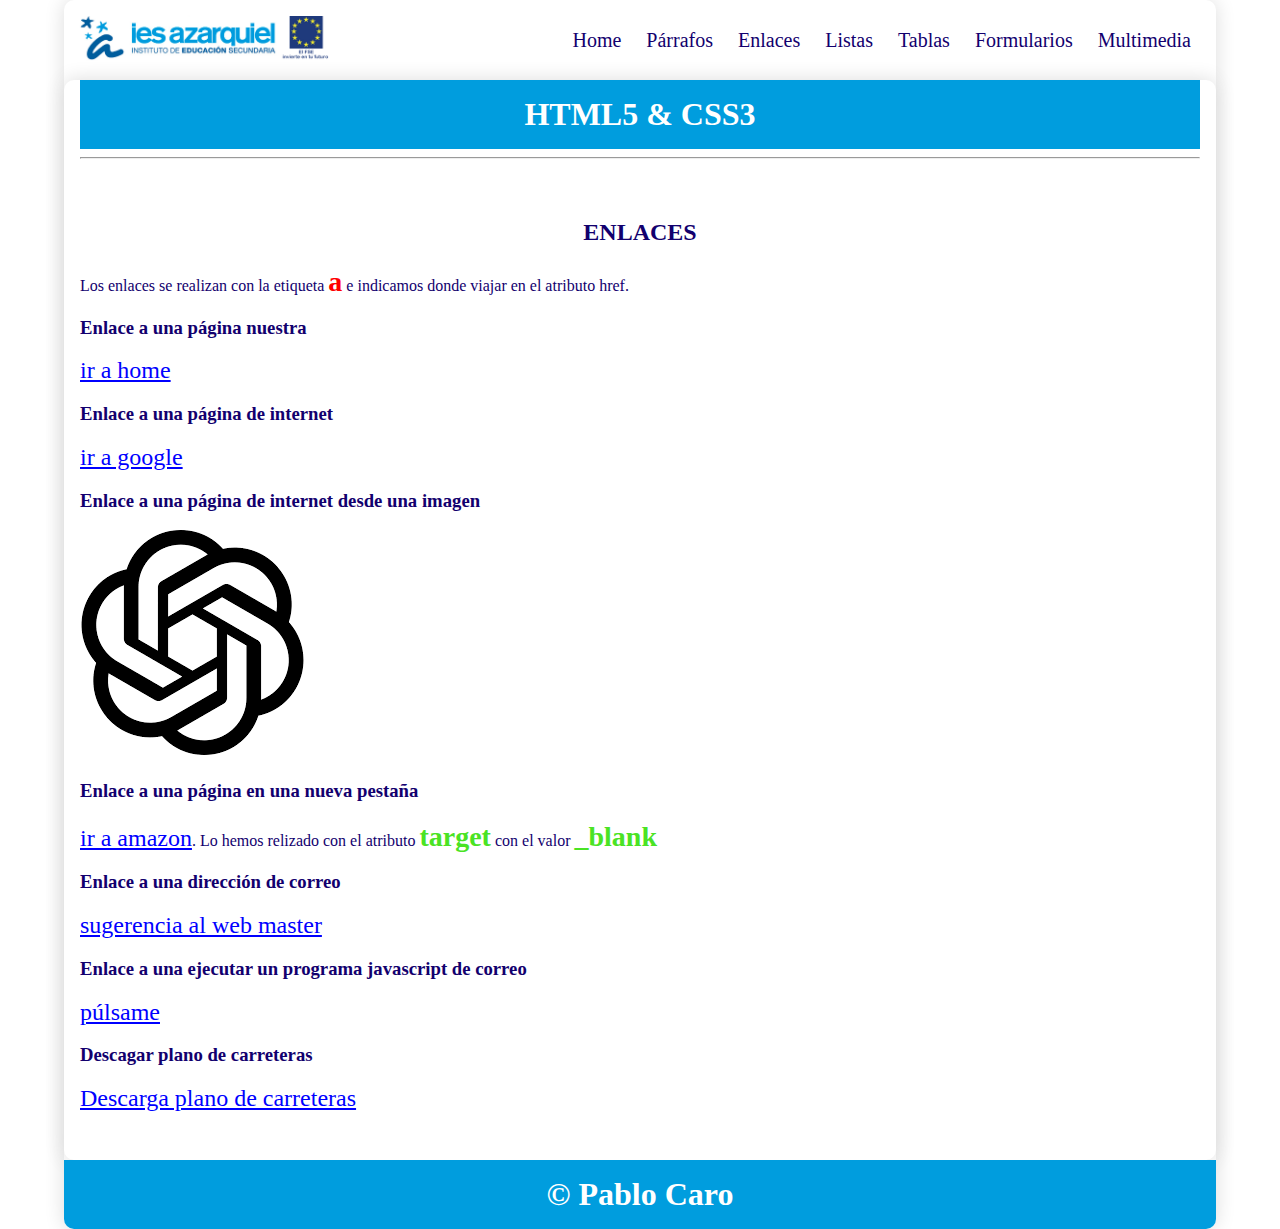
==== enlaces.html @ 1205c8cd "primercommit" ====
<!DOCTYPE html>
<html lang="en">

<head>
    <meta charset="UTF-8">
    <meta name="viewport" content="width=device-width, initial-scale=1.0">
    <title>Curso HTML5-CSS3</title>
    <link rel="stylesheet" href="css/style.css">
</head>

<body>
    <div class="container shadow">
        <header>
            <div class="row align-items-center">
                <div class="col-3"><img src="img/logoiesfseif.png" alt="logo" width="250"></div>
                <div class="col-9">
                    <span id="btnmenu" onclick="opendrawer()">&#9776;</span>
                    <nav id="menu">
                        <ul class="text-right">
                            <li>
                                <a href="index.html">
                                    Home
                                </a>
                            </li>
                            <li>
                                <a href="parrafos.html">
                                    Párrafos
                                </a>
                            </li>
                            <li>
                                <a href="enlaces.html">
                                    Enlaces
                                </a>
                            </li>
                            <li>
                                <a href="listas.html">
                                    Listas
                                </a>
                            </li>
                            <li>
                                <a href="tablas.html">
                                    Tablas
                                </a>
                            </li>
                            <li>
                                <a href="formularios.html">
                                    Formularios
                                </a>
                            </li>
                            <li>
                                <a href="multimedia.html">
                                    Multimedia
                                </a>
                            </li>
                        </ul>
                    </nav>
                </div>
            </div>


        </header>
        <main class="shadow">
            <div class="px-3">
                <h1 class="text-center bg-azul-o text-white py-3">HTML5 & CSS3</h1>
            </div>
            <div class="px-3">
                <hr>
            </div>
            <div class="p-3">
                <div id="enlaces" class="py-3">
                    <h2 class="text-center">ENLACES</h2>
                    <p>Los enlaces se realizan con la etiqueta <span class="etiquetas">a</span> e indicamos donde viajar
                        en el atributo <span class="atributo">href</span>.</p>
                    <h3>Enlace a una página nuestra</h3>
                    <p><a href="index.html">ir a home</a></p>
                    <h3>Enlace a una página de internet</h3>
                    <p><a href="https://www.google.es">ir a google</a></p>
                    <h3>Enlace a una página de internet desde una imagen</h3>
                    <p><a href="https://chatgpt.com/"><img src="img/iconochatgpt.png" alt="logochatgpt"></a></p>
                    <h3>Enlace a una página en una nueva pestaña</h3>
                    <p><a href="https://www.amazon.es" target="_blank">ir a amazon</a>. Lo hemos relizado con el
                        atributo <span class="atributos">target</span> con el valor <span
                            class="atributos">_blank</span></span></p>
                    <h3>Enlace a una dirección de correo</h3>
                    <p><a href="mailto:webmaster@azarquiel.es">sugerencia al web master</a></p>
                    <h3>Enlace a una ejecutar un programa javascript de correo</h3>
                    <p><a href="javascript:alert('Hola chacho...')">púlsame</a></p>
                    <h3>Descagar plano de carreteras</h3>
                    <p><a href="pdf/mapa20carreteras20c-lm.pdf">Descarga plano de carreteras</a></p>
                </div>
            </div>

        </main>
        <footer>
            <h1 class="bg-azul-o text-center text-white py-3">&copy; Pablo Caro</h1>
        </footer>
    </div>
    <script>
        function opendrawer() {
            document.getElementById('menu').style.display = 'block';
            document.getElementById('menu').style.witdh = '100%';
        }
    </script>
</body>

</html>
---- css/style.css ----
body {
    margin: 0;
}

* {
    box-sizing: border-box;
    color: rgb(18, 0, 110);
}

/* For desktop: */
.container {
    width: 90%;
    margin: 0 auto;
}
/* For mobile: */
@media screen and (max-width: 1000px) {
    .container {
        width: 100%;
    }
}
/* For desktop: */
.row {
    display: flex;
    justify-content: space-between;
    align-items: center;
}
/* For mobile: */
@media screen and (max-width: 1000px) {
    .row {
        flex-wrap: wrap;
    }
}

.justify-content-between {
    justify-content: space-between;
}

.align-items-center {
    align-items: center;
}

/* For desktop: */
.col-1 {
    width: 8.33%;
}

.col-2 {
    width: 16.66%;
}

.col-3 {
    width: 25%;
}

.col-4 {
    width: 33.33%;
}

.col-5 {
    width: 41.66%;
}

.col-6 {
    width: 50%;
}

.col-7 {
    width: 58.33%;
}

.col-8 {
    width: 66.66%;
}

.col-9 {
    width: 75%;
}

.col-10 {
    width: 83.33%;
}

.col-11 {
    width: 91.66%;
}

.col-12 {
    width: 100%;
}

/* For mobile: */
@media only screen and (max-width: 1000px) {
    [class*="col-"] {
        width: 100%;
    }
}

/* For desktop: */
[class*="col-"] {
    padding: 15px;
}

.shadow {
    box-shadow: 0 0 20px gainsboro;
    border-radius: 10px;
}
nav ul{
    padding: 0;
    margin: 0;
    list-style-type: none;
}

nav li {
    display: inline;
    padding: 10px;
    font-size: 20px;
}
/* For mobile: */
@media screen and (max-width: 1000px) {
    nav li {
        display: flex;
        justify-content: center;
        font-size: 30px;
    }
    nav ul {
        background-color: rgb(243, 251, 254);
    }
}

nav li a {
    color: rgb(18, 0, 110);
}

nav li:hover {
    background-color:  rgb(225, 245, 253);
}

.text-right{
    text-align: right;
}

a {
    text-decoration: none;
}
.text-center {
    text-align: center;
}
.py-3 {
    padding: 16px 0;
}
.px-3 {
    padding: 0 16px;
}
.p-3 {
    padding: 16px;
}

.bg-azul-o {
    background-color: rgb(0 157 222);
}
.bg-azul-c {
    background-color: rgb(240, 249, 252);
}
.bg-orange {
    background-color: orange;
}
.text-white {
    color: white;
}
.text-red {
    color: red;
    font-size: 30px;
    background-color: cyan;
}
footer h1 {
    border-bottom-left-radius: 10px;
}
footer h1 {
    border-bottom-right-radius: 10px;
}

h1 {
    margin: 0;
}

#btnmenu {
    font-size: 40px;
    display: none;
}
/* For mobile: */
@media screen and (max-width: 1000px) {
    #btnmenu {
        display: inline;
    }
    #menu{
        display: none;
    }
}
@media screen and (max-width: 1600px) and (min-width: 1000px)  {
    #menu{
        display: block;
    }
}

.etiquetas{
    color: rgb(255, 0, 0);
    font-size: 28px;
    font-weight: bold;
}

.atributos{
    color: rgb(74, 227, 36);
    font-size: 28px;
    font-weight: bold;
}

#enlaces a{
    color: rgb(0, 0, 255);
    text-decoration: underline;
    font-size: 24px;
}

#listas ul.customdes li{
    list-style-type: square;
}

#listas .customdes li li{
    list-style-type: disc;
}

#listas .customdes li li li{
    list-style-type: circle;
}

#listas .customord li{
    list-style-type: lower-greek;
}

#listas .customord li li{
    list-style-type: lower-roman;
}

#listas .customord li li li{
    list-style-type: lower-latin;
}

#listas .customico li li{
    list-style-image: url("../img/corazonspain.png");
}

#listas .customico li li li{
    list-style-image: none;
}

#listas .listadefcustom{
    width: 30%;
}

#listas .listadefcustom dt{
    display: inline;
    background-color: rgb(83, 240, 74);
    color: rgb(0, 0, 0);
    font-size: 22px;
    font-weight: bold;
}

.fondocolor th{
    background-color: aqua;
}

table.tstriped tr:nth-child(odd){
    background-color: rgb(255, 255, 0);  
}
table.tstriped tr:nth-child(even){
    background-color: rgb(255, 0, 0);  
}
table.tborder, table.tborder td {
    border: solid 1px gray;
}

table.horario {
    font-size: 20px;
    width: 70%;
    margin: 0 auto;
    text-align: center;
}
table.horario td {
    color: black;
}
table.horario th {
    background-color: #f0f0f0;
    color: #008080;
}
table.horario th.grupo {
    font-size: 26px;
    font-style: italic;
}
.ipe {
    background-color: #fe8081;
}
.ende {
    background-color: #c9a0c8;
}
.lmsg {
    background-color: #d2d36a;
}
.prog {
    background-color: #64b4ef;
}
.sisi {
    background-color: #65aa97;
}
.ipcg {
    background-color: #ffa065;
}
.bdd {
    background-color: #81ff80;
}
.pimd {
    background-color: #ffc897;
}
.sasp {
    background-color: #28c8c8;
}
.dasp {
    background-color: #ffff63;
}

.tfc th {
    background-color: rgb(2, 1, 66);
    color: azure;
}
.formlogin {
    float: left;
    width: 50%;
}
.formregister {
    float: right;
    width: 50%;
}
.cb {
    clear: both;
}
.formhtml5 {
    width: 50%;
    margin: 0 auto;
    background-color: aquamarine;
}
.formhtml5 legend {
    background-color: rgb(6, 6, 71);
    color: white;
    font-size: 22px;
}
.formhtml5 label {
    background-color: rgb(1, 65, 40);
    color: rgb(191, 243, 204);
    font-size: 16px;
}
.btn {
    border: 0;
    padding: 10px 30px;
    border-radius: 8px;
    font-size: 20px;
}
.btn-red {
    background-color: rgb(218, 19, 19);
    color: white;
}
.btn-green {
    background-color: rgb(4, 44, 14);
    color: rgb(177, 245, 174);
}

.col3 {
    width: 33.3%;
    float: left;
}
.col3 img {
    padding: 4px;
}
video {
    display: block;
    width: 50%;
    margin: 0 auto;
}
audio {
    display: block;
    margin: 0 auto;
}
.text-center {
    text-align: center;
}
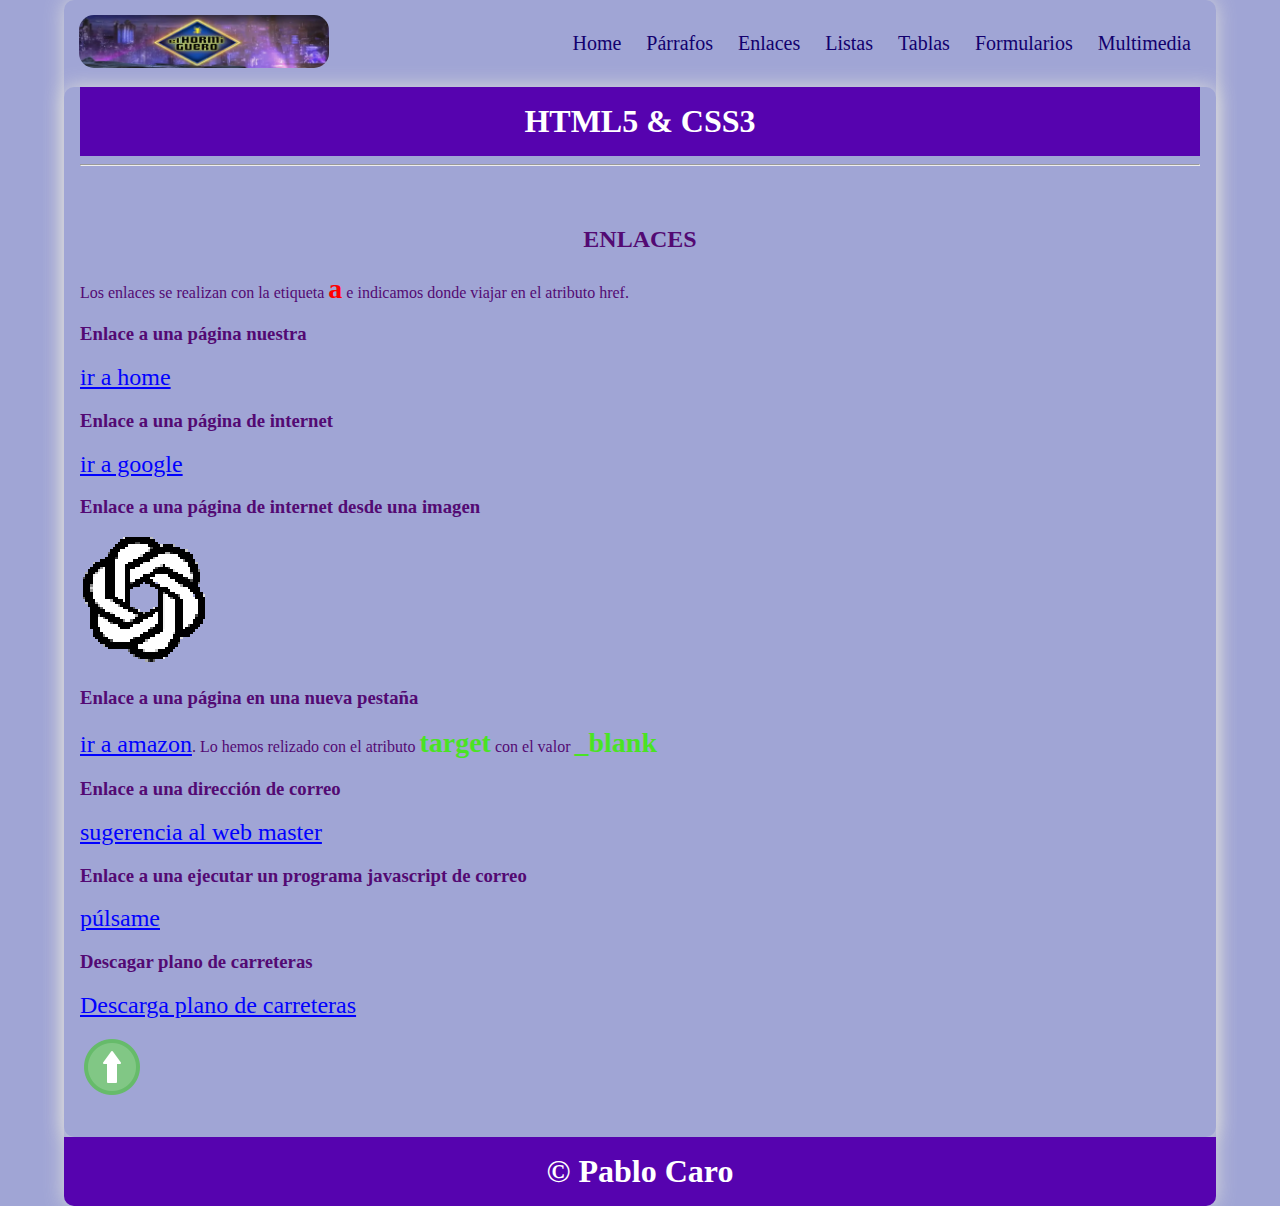
==== commit 65277b15: "20nov2024" ====
--- a/enlaces.html
+++ b/enlaces.html
@@ -87,6 +87,7 @@
                     <p><a href="javascript:alert('Hola chacho...')">púlsame</a></p>
                     <h3>Descagar plano de carreteras</h3>
                     <p><a href="pdf/mapa20carreteras20c-lm.pdf">Descarga plano de carreteras</a></p>
+                    <a href="#top"><img src="img/flechaarriba.png" alt="flecha que te lleva arriba"></a>
                 </div>
             </div>
 
--- a/css/style.css
+++ b/css/style.css
@@ -1,10 +1,11 @@
 body {
     margin: 0;
+    background-color: #a0a5d5;
 }
 
 * {
     box-sizing: border-box;
-    color: rgb(18, 0, 110);
+    color: rgb(83, 10, 115);
 }
 
 /* For desktop: */
@@ -156,7 +157,7 @@
 }
 
 .bg-azul-o {
-    background-color: rgb(0 157 222);
+    background-color: rgb(86, 3, 175);
 }
 .bg-azul-c {
     background-color: rgb(240, 249, 252);
@@ -344,7 +345,7 @@
 .formhtml5 {
     width: 50%;
     margin: 0 auto;
-    background-color: aquamarine;
+    background-color: rgb(46, 77, 255);
 }
 .formhtml5 legend {
     background-color: rgb(6, 6, 71);
@@ -389,4 +390,13 @@
 }
 .text-center {
     text-align: center;
+}
+.tr_rojo td{
+    background-color: red;
+}
+.tr_amarillo td{ 
+    background-color: yellow;
+}
+.col-3 img {
+    border-radius: 15px;
 }